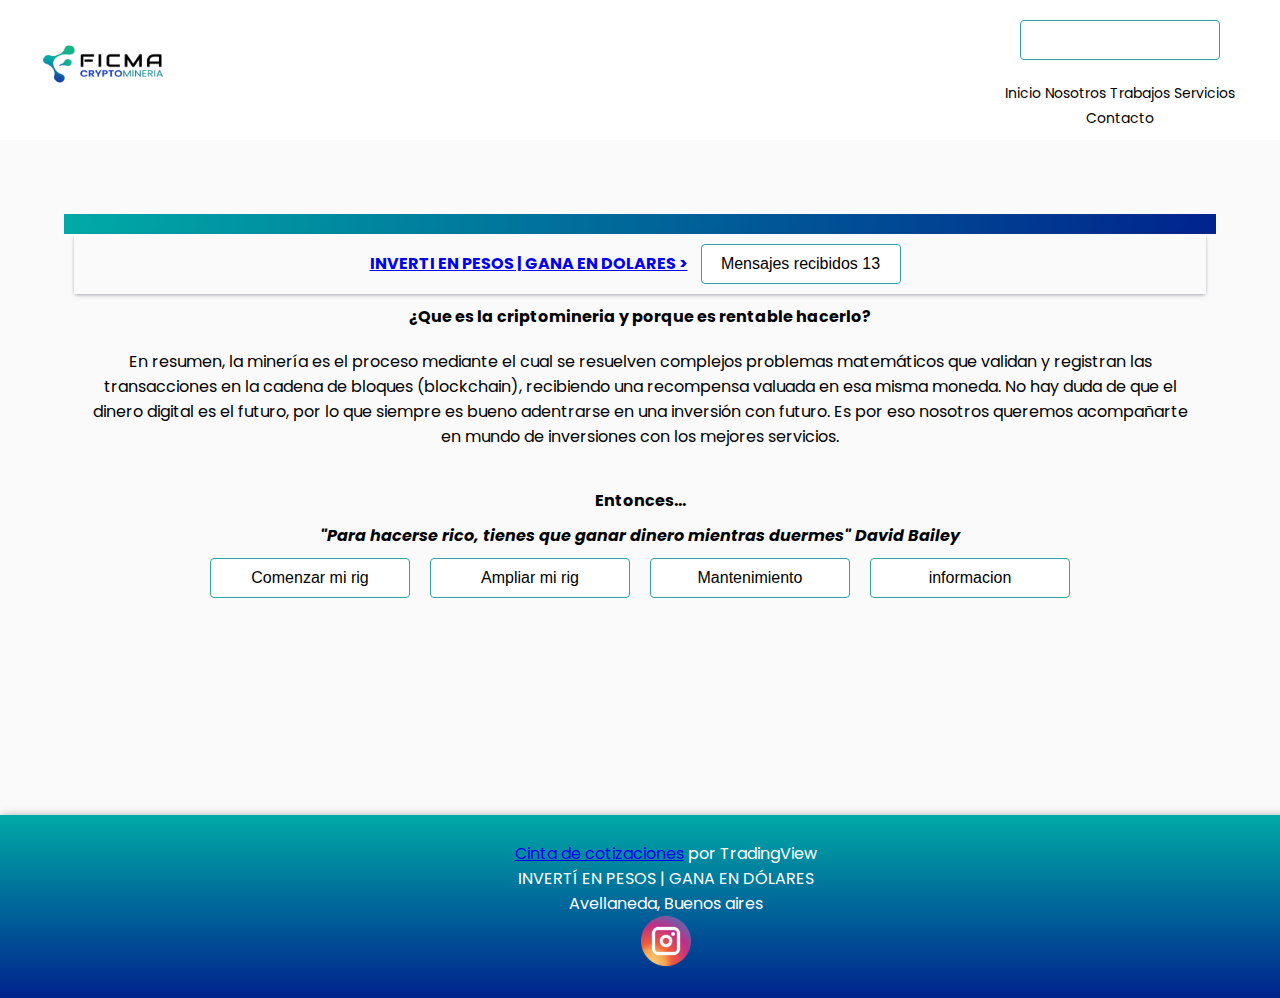
==== index.html @ 4158e2af "update" ====
<!DOCTYPE html>
<html lang="es">

<head>
    <meta charset="UTF-8">
    <meta http-equiv="X-UA-Compatible" content="IE=edge">
    <meta name="viewport" content="width=device-width, initial-scale=1.0">

    <link rel="stylesheet" href="https://cdn.jsdelivr.net/npm/bootstrap@4.6.1/dist/css/bootstrap.min.css"
        integrity="sha384-zCbKRCUGaJDkqS1kPbPd7TveP5iyJE0EjAuZQTgFLD2ylzuqKfdKlfG/eSrtxUkn" crossorigin="anonymous">
    <link rel="stylesheet" href="./css/style.css">
    <meta name="description"
        content="Somos una empresa dedicada al armado y venta de rigs de mineria de criptomonedas. Nuestro objetivo es ayudar a emprendedores a generar sus propios ingresos en dolares" />
    <meta name="keywords" content="Criptomonedas,crypto,inversion,ganar,dolares,invertir,pesos,rentabilidad">
    <title>Ficma Cryptomineria - Invertís en pesos, ganas en dólares</title>
</head>

<body>
    <header id=header>
        <div class="logo">
            <a href="./index.html"><img src="./img/FICMANEW.webp" alt="Logo"></a>
        </div>
        <div class="menu">
            <nav class="navbar navbar-expand-lg navbar-light bg-white">
                <button class="navbar-toggler" type="button" data-toggle="collapse" data-target="#navbarNavAltMarkup"
                    aria-controls="navbarNavAltMarkup" aria-expanded="false" aria-label="Toggle navigation">
                    <span class="navbar-toggler-icon"></span>
                </button>
                <div class="collapse navbar-collapse" id="navbarNavAltMarkup">
                    <div class="navbar-nav">
                        <a class="nav-item nav-link active" href="./index.html">Inicio</a>
                        <a class="nav-item nav-link" href="./pages/nosotros.html">Nosotros</a>
                        <a class="nav-item nav-link" href="./pages/trabajos.html">Trabajos</a>
                        <a class="nav-item nav-link" href="./pages/servicios.html">Servicios</a>
                        <a class="nav-item nav-link" href="./pages/contacto.html">Contacto</a>

                    </div>
                </div>
            </nav>
        </div>
    </header>
    <main class="main">
        <div class="submain">
            <section class="articulos main-border-style body-fontStyle body-flexBoxColum">
                <div class="barra main-border-style main_articulos_width"></div>
                <article class=" main_articulos_width main_articulos-shadow">
                    <h6 class="p-3 mb-2 bg-white text-white"><a href="./pages/contacto.html"
                            class="text-decoration-none">INVERTI EN PESOS | GANA EN DOLARES ></a>
                        <button type="button" class="btn btn-primary">
                            <span> Mensajes recibidos </span> <span id="contmsj" class="badge badge-light">13</span>
                        </button>
                        </h5>
                </article>
                <div class="lineaServ">
                    <div class="artTitulo">
                        <h6 class="encabezado main-border-style">¿Que es la criptomineria y porque es rentable hacerlo?
                        </h6>
                        <div class="articulos main-border-style body-fontStyle">
                            <p>
                                En resumen, la minería es el proceso mediante el cual se resuelven complejos problemas
                                matemáticos que validan y registran las transacciones en la cadena de bloques
                                (blockchain), recibiendo una recompensa valuada en esa misma moneda.
                                No hay duda de que el dinero digital es el futuro, por lo que siempre es bueno
                                adentrarse en una inversión con futuro. Es por eso nosotros queremos acompañarte en
                                mundo de inversiones con los mejores servicios.
                            </p>
                        </div>
                    </div>
                </div>
                <article alt="frase celebre">
                    <div class=" descImg">
                        <strong>
                            <h6 class="encabezado main-border-style">Entonces...</h6>
                            <i>"Para hacerse rico, tienes que ganar dinero mientras duermes" David Bailey</i>
                        </strong>
                    </div>
                </article>
                <article class="artbutton body-flexBoxColum">
                    <button id="comenzar"><a href="./pages/contacto.html">Comenzar mi rig</a></button>
                    <button id="ampliar"><a href="./pages/contacto.html">Ampliar mi rig</a></button>
                    <button id="mant"><a href="./pages/contacto.html">Mantenimiento</a></button>
                    <button id="info"><a href="./pages/nosotros.html">informacion</button></a>
                </article>
            </section>
        </div>
    </main>
    <footer>
        <div class="footer_div-Style">
            <div class="tradingview-widget-container">
                <div class="tradingview-widget-container__widget"></div>
                <div class="tradingview-widget-copyright"><a href="https://es.tradingview.com" rel="noopener"
                        target="_blank"><span class="blue-text">Cinta de cotizaciones</span></a> por TradingView</div>
                <script type="text/javascript"
                    src="https://s3.tradingview.com/external-embedding/embed-widget-ticker-tape.js" async>
                    {
                        "symbols": [{
                                "proName": "FOREXCOM:SPXUSD",
                                "title": "S&P 500"
                            },
                            {
                                "proName": "FOREXCOM:NSXUSD",
                                "title": "US 100"
                            },
                            {
                                "proName": "FX_IDC:EURUSD",
                                "title": "EUR/USD"
                            },
                            {
                                "proName": "BITSTAMP:BTCUSD",
                                "title": "Bitcoin"
                            },
                            {
                                "proName": "BITSTAMP:ETHUSD",
                                "title": "Ethereum"
                            }
                        ],
                        "showSymbolLogo": true,
                        "colorTheme": "light",
                        "isTransparent": true,
                        "displayMode": "adaptive",
                        "locale": "es"
                    }
                </script>
            </div>
            <div class="footer_p_aling">
                <p class="eslogan">INVERTÍ EN PESOS | GANA EN DÓLARES</p>
            </div>
            <div class="footer_p_aling">
                <p class="footContact">Avellaneda, Buenos aires</p>
            </div>
            <section class="socialMedia">
                <a title="redes" href="https://instagram.com/ficmacryptomineria" target="_blank"><img
                        src="./img/instagram.png" width="50"></a>
            </section>

        </div>
    </footer>

    <script>
        var contador = 13;
        setInterval(() => {
            let x = Math.floor((Math.random() * 6) + 1);
            contador = contador + x;
            document.getElementById("contmsj").innerHTML = contador;
        }, 7000);
    </script>
    <script src="https://cdn.jsdelivr.net/npm/jquery@3.5.1/dist/jquery.slim.min.js"
        integrity="sha384-DfXdz2htPH0lsSSs5nCTpuj/zy4C+OGpamoFVy38MVBnE+IbbVYUew+OrCXaRkfj" crossorigin="anonymous">
    </script>
    <script src="https://cdn.jsdelivr.net/npm/popper.js@1.16.1/dist/umd/popper.min.js"
        integrity="sha384-9/reFTGAW83EW2RDu2S0VKaIzap3H66lZH81PoYlFhbGU+6BZp6G7niu735Sk7lN" crossorigin="anonymous">
    </script>
    <script src="https://cdn.jsdelivr.net/npm/bootstrap@4.6.1/dist/js/bootstrap.min.js"
        integrity="sha384-VHvPCCyXqtD5DqJeNxl2dtTyhF78xXNXdkwX1CZeRusQfRKp+tA7hAShOK/B/fQ2" crossorigin="anonymous">
    </script>

</body>

</html>
---- css/style.css ----
@import url("https://fonts.googleapis.com/css2?family=Arimo&family=Poppins:wght@100;400&display=swap");


* {
  padding: 0px;
  margin: 0px;
  font-size:16px;
}

body {
  min-height: 100vh;
  font-family: "Poppins", "arimo", "Courier", "monospace";
  
}

html {
  scroll-behavior: smooth;
}

.navbar {
  text-align: center;
  padding: 10px 40px;
  
}


nav a {
  color: black;
  text-decoration: none;
  font-size: 14px;
}

nav .navbar-toggler{
  margin-bottom: 20px;
}

.nav-link:hover {
  background-color: #2ea59f;
  color: white !important;
  border-radius: 4px;
}

nav ul {
  list-style: none;
}

nav ul li {
  display: inline;
  padding: 10px;
}

.tableServ {
  position: relative;
  left: 25%;
  top: 50%;
}



main .submain .articulos {
  opacity: 1;
  width: auto;
  height: auto;
  display: flex;
  flex-direction: column;
  align-items: center;
  justify-content: space-evenly;
  animation-name: art;
  animation-duration: 2s;
  background-color: #FAFAFA;
}


.text-white{
  background-color: #FAFAFA!important;
}

.main_articulos_width {
  width: 100%;
}

@keyframes art {
  0% {
    opacity: 0%;
  }

  100% {
    opacity: 100%;
  }
}

.btn .btn-primary span {
  font-size: 1em!important;
  border-color: black;

}



.main-border-style {
  border-radius: 4px;
  text-align: center;
  padding: 10px;
 
}

.main-title-border-style{
  border-radius: 4px;
  background-color: rgb(247, 238, 238);
  text-align: center;
  padding: 10px;
}


h1 {
  background-color: #062a4d !important;
  color: white !important;
  font-size: 2em;
}

main {
 background-color:#FAFAFA;
  background-size: cover;
  background-repeat: no-repeat;
  height: auto;
  min-height: 75vh;
  align-items: center;
}

main .main_articulos-shadow {
  box-shadow: rgba(50, 50, 93, 0.25) 0px 2px 5px -1px, rgba(0, 0, 0, 0.3) 0px 1px 3px -1px;
  background-color: #FAFAFA;

}

main .submain .subMenu {
  display: flex;
  width: 100%;
  height: 282px;
  object-fit: cover;
  justify-content: space-evenly;
 
}

main .submain .imagenes {
  height: 282px;
  width: 100%;
  object-fit: cover;
  border-radius: 4px;
}

main .submain .imagenes:hover {
  transform: scale(1.2, 1.2);
  width: 100%;
  transition: 0.5s;
}

main .submain .descImg {
  display: block;
  margin-top: 3%;
  width: auto;
  height: 5%;

}



main .subjobs {
  display: block;
  flex-direction: column;
  align-items: center;
  padding-bottom: 2%;
  height: 60vh;
}

main .subjobs .job {
  width: 95%;
  height: 300px;
  object-fit: cover;
  border-radius: 4px;
  margin: 10px;
  
}

main .subjobs .job:hover {
  transform: scale(1.1, 1.1);
  width: 100%;
  transition: 0.3s;
  box-shadow: 0 5px 10px #719ECE;
}

.contact {
  display: block;
  justify-content: center;
  align-content: center;
  align-items: stretch;
  padding-bottom: 5%;

}


.contact .blockForm {
  display: flex;
  flex-direction: row;
  height: auto;
}

.contact form {
  background: none;
  color: white;
  height: auto;
  margin: 50px;

}


.contact form .form-stylos {
  padding: 5px;
  margin: 20px;
  border-radius: 4px;
  width: 70%;
  height: 3em;
  border-style: solid;
  border-color: white;
  border-width: 2px;
  border-width: 5px;
  
}

.contact form .form-stylos:focus {
  padding: 5px;
  margin: 20px;
  border-radius: 4px;
  width: 100%;
  height: 4em;
  border-style: solid;
  outline: none !important;
  border-color: #2ea59f;
  border-width: 1px;
  
}


textarea {
  height: 250px;
  width: 50%;
  border: none;
  border-radius:4px;
}


textarea:focus {
  outline:1px solid #2ea59f!important;
  width: 90%;
}


.contact .blockForm form textarea {
  justify-self: center;
}

.contact .blockForm form {
  align-content: center;
}

.contact .blockForm .form {
  justify-self: center;
  text-align: center;
}

.sendMsj {
  height: auto;

}



.txtmsj1 {
  background-color: #143eb7 !important;
}

.txtmsj2 {
  background-color: #1e5bb5 !important;
}

.txtmsj3 {
  background-color: #2f91ad !important;
}

.txtmsj4 {
  background-color: #35b0a3 !important;
}

.sendMsj p {
  background-color: #062a4d;
  color: white;
  font-size: 2em;
  text-align: center;
  align-items: center;
  padding: 3%
}

.text-style {
  color: white !important;

}


.text-style-fail {
  color: red !important;

}


button {
  background-color: white;
  text-decoration: none;
  width: 200px;
  height: 40px;
  border-radius: 4px;
  border: 1px solid #2ea59f ; 
  margin:10px;
  
  
}

button a {
  color: black;
  text-decoration: none;
}

button:hover {
  
  background-color:#2ea59f ;
  transform: translate(0, 10px);
  box-shadow: rgba(50, 50, 93, 0.25) 0px 2px 5px -1px, rgba(0, 0, 0, 0.3) 0px 0px 10px -1px;
  border:none;
}


button a:hover {
  text-decoration: none;
  color: white;
}

.blockServ {
  display: flex;
  flex-direction: column;
  align-items: center;
}

.blockServ .lineaServ {
  display: flex;
  flex-wrap: nowrap;
  width: 50%;
  align-content: center;
  margin: 1%;
}

.submain .lineaServ{
  width: 100%;
}

.blockServ .lineaServ .artTitulo {
    border-radius: 4px;
    background-color: #062a4d;
    color: white;
    text-align: center;
    align-self: center;
    width: 100%;
    height: 300px;
    box-shadow: rgba(50, 50, 93, 0.25) 0px 2px 5px -1px, white 0px 2px 0px -1px;
}

.blockServ .lineaServ .artIcon {
  border-radius: 4px;
  border:1px solid #00aaa6;
  background-color: white;
  justify-self: start;
  padding: 2%;
  margin: 1%;
  width: 20%;
  height: 20%;

}

.blockServ .lineaServ .artIcon img {
  width: 100%;

}

.blockServ .lineaServ .artBoton {
  text-align: center;
  align-self:center;
  width: 35%;
  align-items: center;
  justify-content: center;
  
}

.blockServ .lineaServ .artBoton button {
  width: 100%;
  justify-self: center;
  align-self: center;
}

.blockServ .lineaServ p {
  margin-top: 5%;
}



footer {
  height: 35%;
  background-color: #062a4d;
  color: white;
}

footer .footer_div-Style {
  height: auto;
  background-color: #062a4d;
  background: linear-gradient(#00aaa6, #00238d);
  box-shadow: rgba(50, 50, 93, 0.25) 0px 2px 5px -1px, rgba(0, 0, 0, 0.3) 0px 0px 10px -1px;
  width: 100%;
  align-content: center;
  justify-content: center;
  padding: 2%;
}

footer .footer_div-Style .footer_p_aling {
  text-align: center;
}

@media only screen and (max-width: 1024px) {
  header {
    display: grid;
    justify-content: center;
  }

  

  header .menu {
    justify-self: center;
  }
  header .logo{
    text-align: center;
  }

  header .logo img {
    width: 150px;
  }

  header .menu nav ul li {
    display: block;
  }

  

  .body-fontStyle {
    color: black;
    font-size: 10px;
  }

  .main-border-style {
    padding: 0px;
    margin: 10px;
  }

  main .submain {
    display: flex;
    flex-direction: column;
    padding: 5%;
    
  }

  main .submain .descImg {
    display: block;
    margin-top: 3%;
    width: auto;
    height: 5%;
    padding-left: 0%;
  }



  
  .barra{
    background: linear-gradient(to right,#00aaa6, #00238d);
    border-radius: 0px!important;
    padding: 1%;
  }

  .body-flexBoxColum {
    display: flex;
    flex-direction: column;
    height: auto !important;
    align-items: center;
  }


  .main .submain .artbutton{
    align-items: center;
  }

  .blockSomos {
    display: flex;
    flex-direction: column;


  }

  .blockSomos .blockArt{
    display: flex;
    flex-direction: column;
    flex-wrap: wrap;
    -webkit-box-shadow: 0px 0px 5px 0px rgba(50, 50, 50, 0.6);
    -moz-box-shadow:    0px 0px 5px 0px rgba(50, 50, 50, 0.6);
    box-shadow:         0px 0px 5px 0px rgba(50, 50, 50, 0.6);
    height: auto;
    min-height: 200px;
  }


  .contact .blockForm {
    display: block;
    flex-direction: row;

  }

  .subjobs {
    height: auto !important;
  }

  .subjobs .jobs {
    display: flex;
    flex-direction: column;
  }


  .blockServ .lineaServ .artTitulo {
    align-self: center;
    align-items: center;
    color: white;
    width: 100%;
    height: auto;
    background-color: #062a4d;
    display: inline-block;
    flex-direction: column;
    flex-wrap: nowrap;
    -webkit-box-shadow: 0px 0px 5px 0px rgba(50, 50, 50, 0.6);
    -moz-box-shadow:    0px 0px 5px 0px rgba(50, 50, 50, 0.6);
    box-shadow:         0px 0px 5px 0px rgba(50, 50, 50, 0.6);
    
  }

  .blockServ .lineaServ .artTitulo p{
  color: white;
  }

  

  .blockServ .lineaServ {
    display: inline-block;
    flex-wrap: wrap;
    width: 100%;
    justify-content: center;
  margin: 1%;
  }

  .blockServ .lineaServ .artBoton{
      width: 90%;
     
    }

  .blockServ .artIcon {
    display: none;
    align-self: center;
  }


  footer {
    width: 100%;
    height: auto;
    color: white;
  }

  footer .socialMedia {
    text-align: center;
  }
}

@media only screen and (min-width: 1024px) {
  header {
    background-color: white;
    display: grid;
    grid-template-columns: 1fr 2fr 1fr;
  }

  header .logo {
    grid-column: 1/2;
    background-color: white;
    align-self: center;
    justify-content: flex-start;
    padding-left: 0px;
  }

  header .logo img {
    width: 150px;
  }

  header .menu {
    grid-column: 3/4;
    display: grid;
    justify-content: flex-end;
    align-items: flex-end;
  }

  .barra{
    background: linear-gradient(to right,#00aaa6, #00238d);
    border-radius: 0px!important;
  }

  .submain .lineaServ{
    width: 100%;
  }

  .jobs {
    display: grid;
    grid-template-columns: 33% 33% 33%;
  }

  .blockForm {
    display: grid;
    align-items: center;
    grid-template-columns: 50% 50%;
  }

  .blockForm {
    display: flex;
    flex-direction: column;
    align-items: center;
  }

  .blockForm .form {
    text-align: center;
  }

  .blockSomos {
    
    display: flex;
    flex-wrap: wrap;
    justify-content: center;
    align-items: center;
    text-align: center;
  } 

  .blockServ {
    display: flex;
    flex-direction: row;
  }

  .blockServ .lineaServ .artTitulo{
    height: auto;
    min-height:400px;
    
  }

  .blockSomos .blockArt {
    display: inline-block;
    width: 40%;
    height: auto;
    min-height: 220px;  
    border-radius: 4px;
    margin: 1%;
    -webkit-box-shadow: 0px 0px 5px 0px rgba(50, 50, 50, 0.6);
    -moz-box-shadow:    0px 0px 5px 0px rgba(50, 50, 50, 0.6);
    box-shadow:         0px 0px 5px 0px rgba(50, 50, 50, 0.6);
}


  textarea {
    width: 90%;
  }

  .subjobs {
    height: auto !important;
  }

  .artbutton {
    opacity: 1;
    width: auto;
    display: flex;
    flex-direction: row;
    align-items: center;
    justify-content: space-evenly;
  }

 

  footer {
    width: 100%;
    height: auto;
    color: white;
  }

  footer .footer_div-Style {
    width: 100%;
    align-content: center;
    justify-content: center;
    text-align: center;
  }
}

@media only screen and (min-width: 1200px) {
  header {
    background-color: white;
    display: grid;
    grid-template-columns: 1fr 2fr 1f
  }

  header .logo {
    grid-column: 1/2;
    background-color: white;
    align-self: center;
    justify-content: flex-start;
    padding-left: 30px;

  }

  header .menu {
    grid-column: 3/4;
    display: grid;
    justify-content: flex-end;
    align-items: flex-end;
  }

  header .logo img {
    width: 150px;
  }

  .submain{
    padding: 5%;
  }

  .submain .lineaServ{
    width: 100%;
  }

  .artbutton {
    opacity: 1;
    width: auto;
    display: flex;
    flex-direction: row;
    align-items: center;
    justify-content: space-evenly;
  }

  .jobs {
    display: grid;
    grid-template-columns: 33% 33% 33%;
  }
  

  .blockSomos {
    display: flex;
  }

  .blockServ{
    display: flex;
    flex-direction: row;
  }

  

  .blockForm {
    display: grid;
    align-items: center;
    grid-template-columns: 50% 50%;
  }

  .blockForm form {
    align-content: center;
  }

  .blockForm .form {
    text-align: center;
    width: 100%;
  }

  .contact {
    height: 60vh;
  }

  footer {
    width: 100%;
    color: white;
  }

  footer .footer_div-Style {
    width: 100%;
    align-content: center;
    justify-content: center;
  }
}
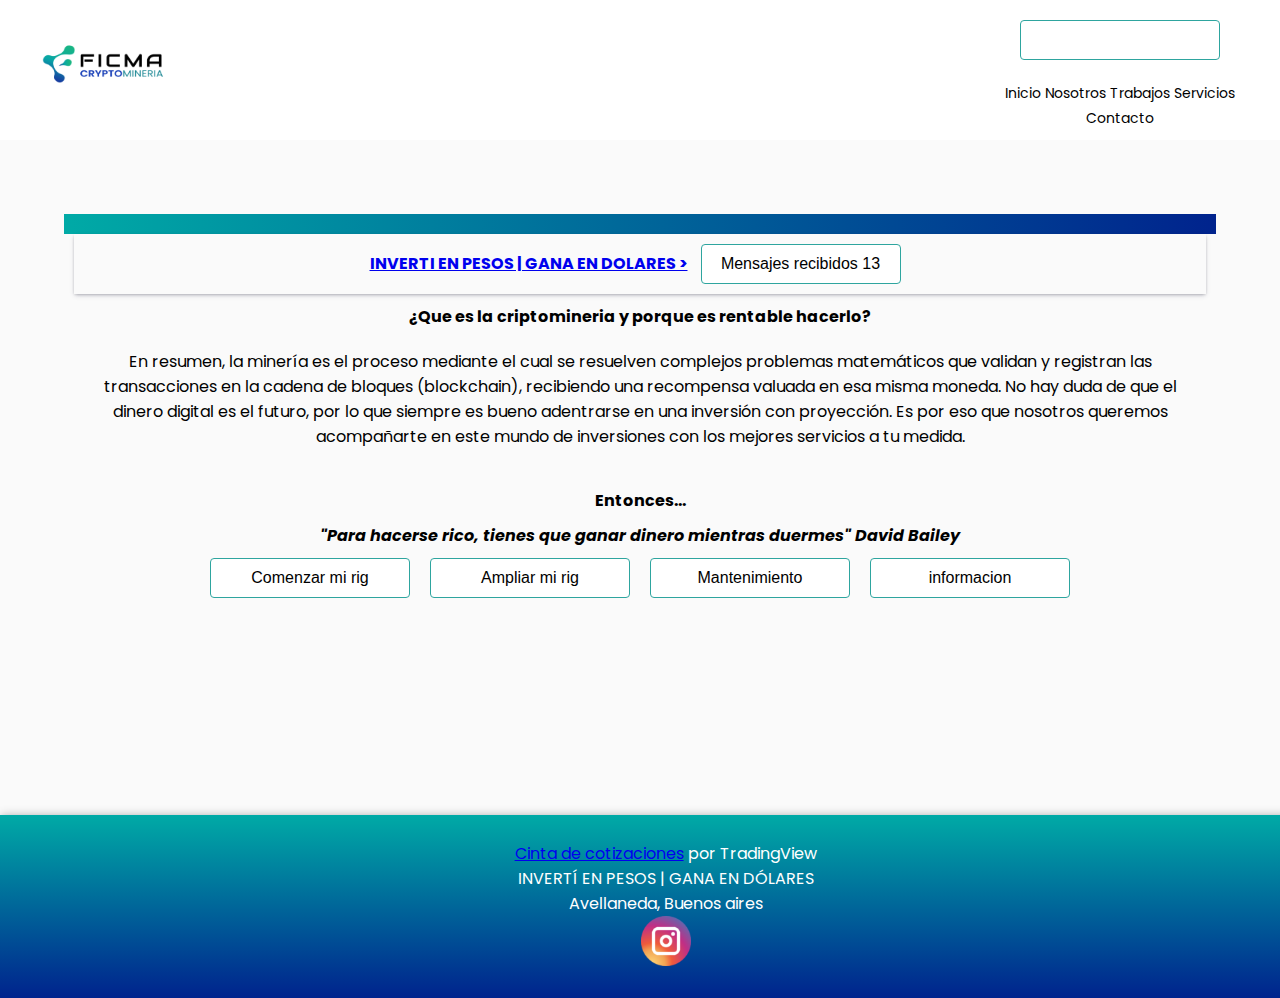
==== commit 2b9f2faa: "Entrega final" ====
--- a/index.html
+++ b/index.html
@@ -61,8 +61,8 @@
                                 matemáticos que validan y registran las transacciones en la cadena de bloques
                                 (blockchain), recibiendo una recompensa valuada en esa misma moneda.
                                 No hay duda de que el dinero digital es el futuro, por lo que siempre es bueno
-                                adentrarse en una inversión con futuro. Es por eso nosotros queremos acompañarte en
-                                mundo de inversiones con los mejores servicios.
+                                adentrarse en una inversión con proyección. Es por eso que nosotros queremos acompañarte en este
+                                mundo de inversiones con los mejores servicios a tu medida.
                             </p>
                         </div>
                     </div>
